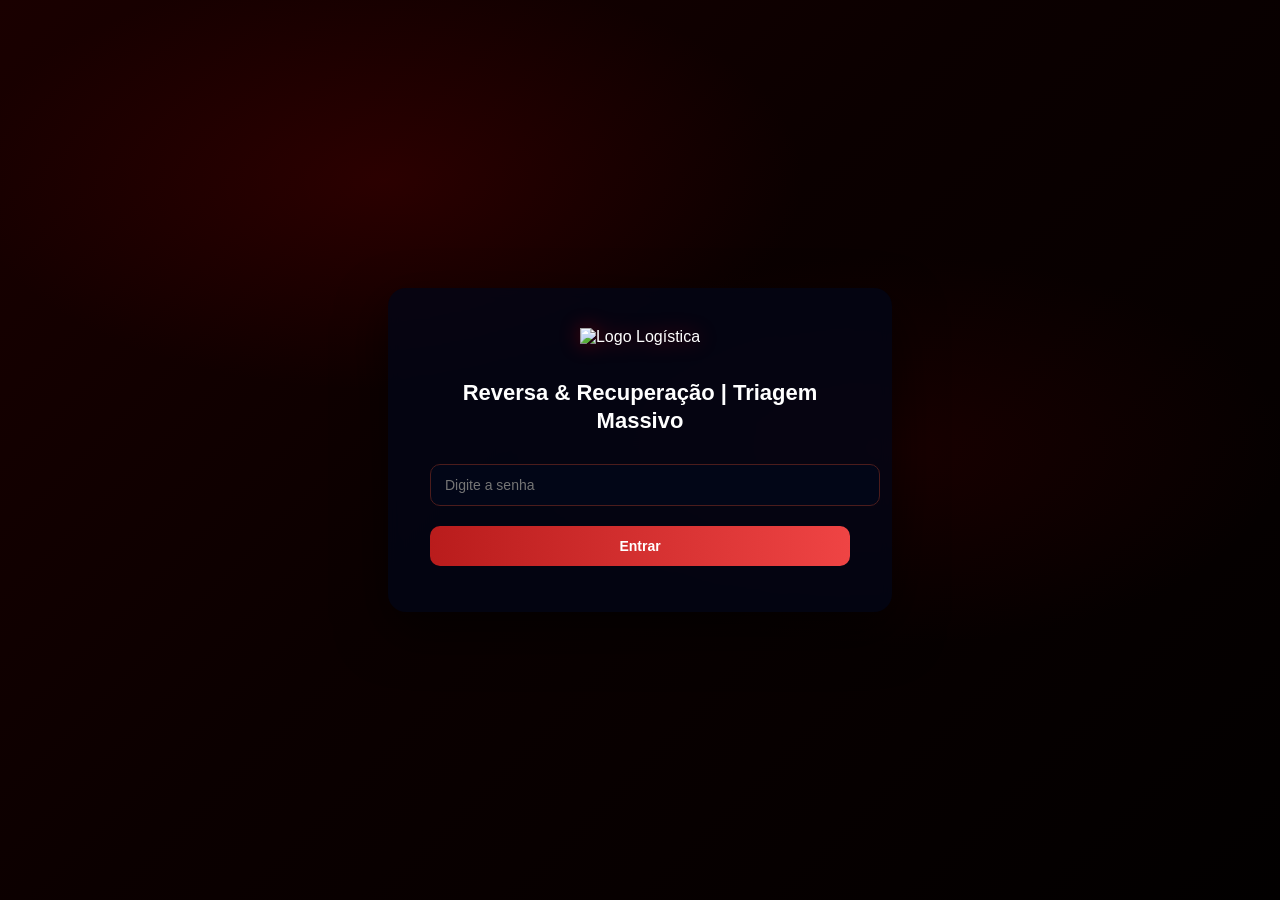
==== index.html @ 02c82050 "Update password validation in index.html" ====
<!DOCTYPE html>
<html lang="pt-BR">
<head>
  <meta charset="UTF-8">
  <title>Reversa &amp; Recuperação | Triagem Massivo</title>
  <meta name="viewport" content="width=device-width, initial-scale=1.0">
  <link rel="stylesheet" href="style-login.css">
</head>

<body class="login-body">

  <div class="login-container">

    <img src="assets/logo-logistica.png" alt="Logo Logística" class="login-logo">

    <h1>Reversa &amp; Recuperação | Triagem Massivo</h1>

    <form onsubmit="return validarSenha()">
      <input type="password" id="senha" placeholder="Digite a senha">
      <button type="submit">Entrar</button>
    </form>

  </div>

  <script>
    function validarSenha() {
      const senha = document.getElementById("senha").value;
      if (senha === "000") {
        window.location.href = "dashboard.html";
      } else {
        alert("Senha Incorreta");
      }
      return false;
    }
  </script>

</body>
</html>
---- style-login.css ----
/* FUNDO IGUAL AO DASHBOARD */
.login-body {
  min-height: 100vh;
  margin: 0;
  display: flex;
  align-items: center;
  justify-content: center;

  background:
    radial-gradient(700px 350px at 30% 20%, rgba(120,0,0,0.25), transparent 60%),
    radial-gradient(600px 300px at 70% 50%, rgba(90,0,0,0.2), transparent 65%),
    linear-gradient(135deg, #1a0000 0%, #0b0000 45%, #020000 100%);

  font-family: Arial, sans-serif;
  color: #ffffff;
}

/* CARD CENTRAL */
.login-container {
  background: rgba(2, 6, 23, 0.75);
  backdrop-filter: blur(6px);
  padding: 40px 42px 46px;
  border-radius: 18px;
  width: 100%;
  max-width: 420px;
  text-align: center;
  box-shadow: 0 20px 50px rgba(0,0,0,0.6);
}

/* LOGO */
.login-logo {
  height: 70px;
  margin-bottom: 18px;
  filter: drop-shadow(0 0 10px rgba(255, 0, 0, 0.4));
}

/* TÍTULO */
.login-container h1 {
  font-size: 22px;
  font-weight: 600;
  margin-bottom: 28px;
  line-height: 1.3;
}

/* INPUT */
.login-container input {
  width: 100%;
  padding: 12px 14px;
  border-radius: 10px;
  border: 1px solid #4b1c1c;
  background: #020617;
  color: #fff;
  font-size: 14px;
  margin-bottom: 20px;
}

/* BOTÃO */
.login-container button {
  width: 100%;
  padding: 12px;
  border-radius: 10px;
  border: none;
  cursor: pointer;
  font-size: 14px;
  font-weight: bold;
  color: #fff;

  background: linear-gradient(90deg, #b91c1c, #ef4444);
  transition: transform 0.15s, box-shadow 0.15s;
}

.login-container button:hover {
  transform: translateY(-1px);
  box-shadow: 0 6px 18px rgba(239, 68, 68, 0.4);
}
/* ===== ANIMAÇÕES SUAVES ===== */

/* Animação do fundo */
@keyframes fadeIn {
  from { opacity: 0; }
  to { opacity: 1; }
}

/* Animação do card */
@keyframes slideUp {
  from {
    opacity: 0;
    transform: translateY(20px);
  }
  to {
    opacity: 1;
    transform: translateY(0);
  }
}

/* Animação sutil do logo */
@keyframes logoFocus {
  from {
    opacity: 0;
    transform: scale(0.92);
  }
  to {
    opacity: 1;
    transform: scale(1);
  }
}

/* Aplica no body */
.login-body {
  animation: fadeIn 0.5s ease-out forwards;
}

/* Aplica no card */
.login-container {
  animation: slideUp 0.6s ease-out forwards;
}

/* Aplica no logo */
.login-logo {
  animation: logoFocus 0.6s ease-out forwards;
}
``
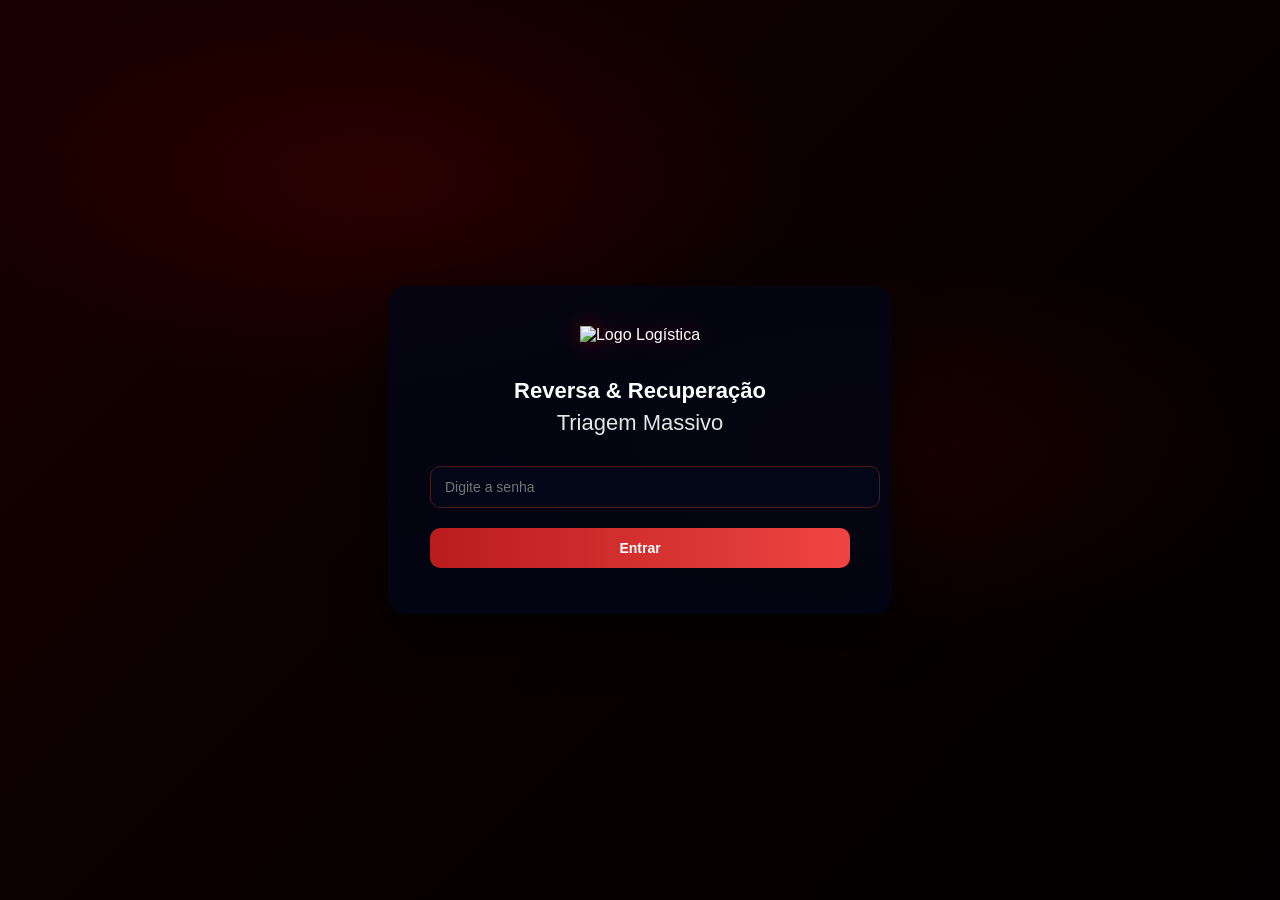
==== commit c4f2c017: "Update index.html" ====
--- a/index.html
+++ b/index.html
@@ -13,7 +13,10 @@
 
     <img src="assets/logo-logistica.png" alt="Logo Logística" class="login-logo">
 
-    <h1>Reversa &amp; Recuperação | Triagem Massivo</h1>
+    <h1 class="login-title">
+  <strong>Reversa &amp; Recuperação</strong><br>
+  <span>Triagem Massivo</span>
+</h1>
 
     <form onsubmit="return validarSenha()">
       <input type="password" id="senha" placeholder="Digite a senha">
--- a/style-login.css
+++ b/style-login.css
@@ -119,4 +119,19 @@
 .login-logo {
   animation: logoFocus 0.6s ease-out forwards;
 }
-``
+.login-title {
+  font-size: 22px;
+  line-height: 1.3;
+  margin-bottom: 28px;
+}
+
+.login-title strong {
+  font-weight: 700;
+}
+
+.login-title span {
+  display: block;
+  font-weight: 400;
+  opacity: 0.9;
+  margin-top: 4px;
+}
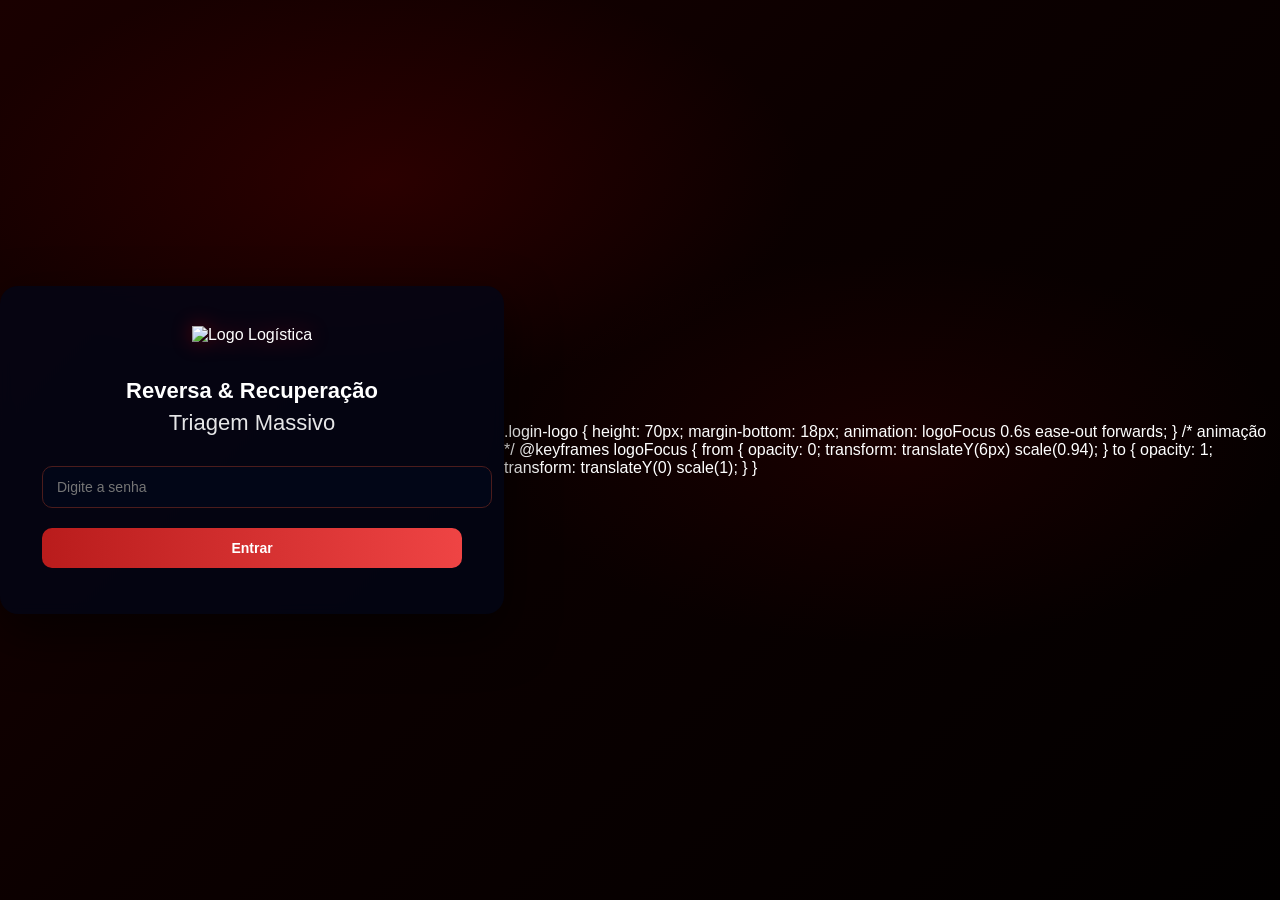
==== commit 103d29a3: "Update index.html" ====
--- a/index.html
+++ b/index.html
@@ -11,7 +11,11 @@
 
   <div class="login-container">
 
-    <img src="assets/logo-logistica.png" alt="Logo Logística" class="login-logo">
+    <img
+  src="assets/logo-logistica.png"
+  alt="Logo Logística"
+  class="login-logo"
+/>
 
     <h1 class="login-title">
   <strong>Reversa &amp; Recuperação</strong><br>
@@ -39,3 +43,21 @@
 
 </body>
 </html>
+.login-logo {
+  height: 70px;
+  margin-bottom: 18px;
+
+  animation: logoFocus 0.6s ease-out forwards;
+}
+
+/* animação */
+@keyframes logoFocus {
+  from {
+    opacity: 0;
+    transform: translateY(6px) scale(0.94);
+  }
+  to {
+    opacity: 1;
+    transform: translateY(0) scale(1);
+  }
+}
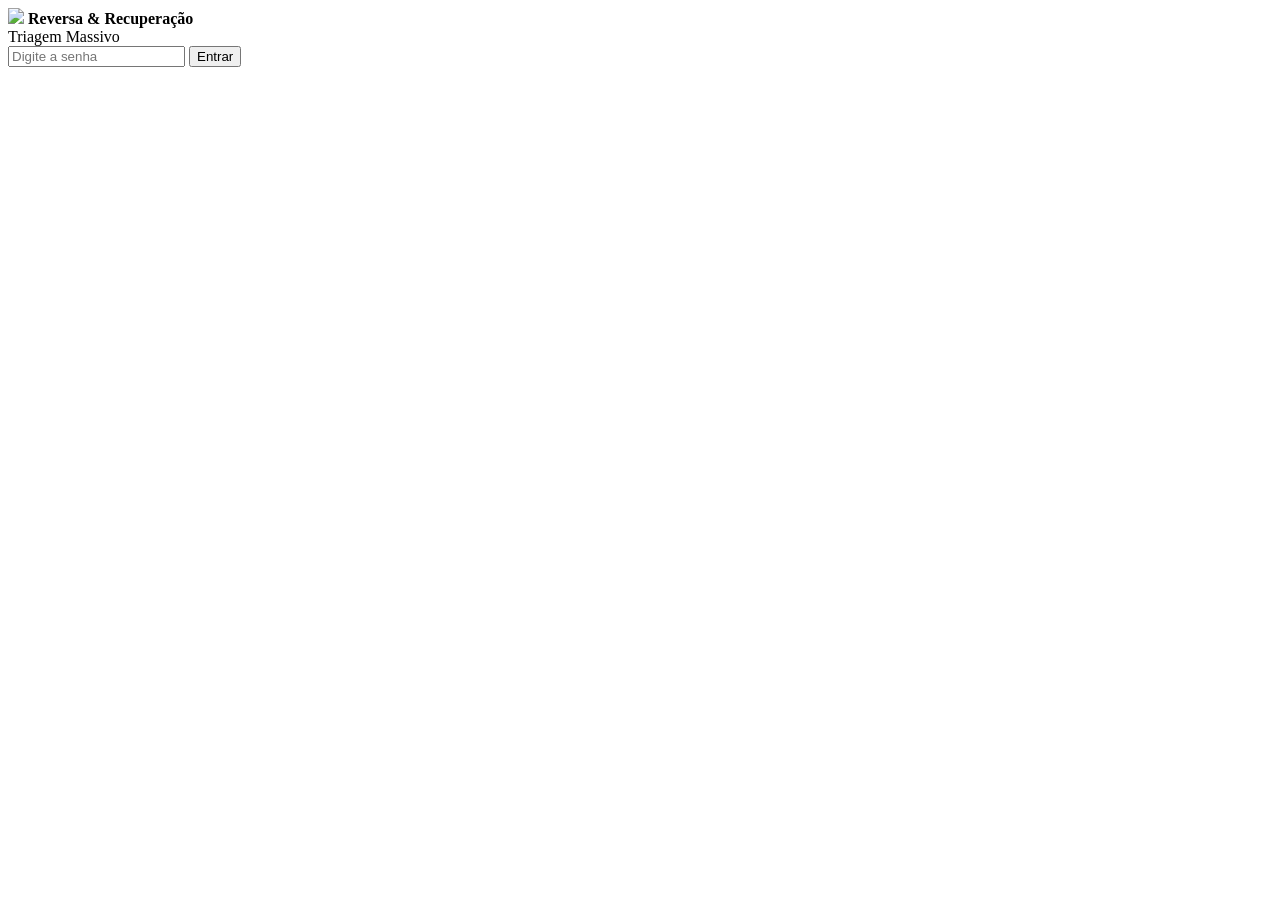
==== commit 695794c1: "Update index.html" ====
--- a/index.html
+++ b/index.html
@@ -4,23 +4,17 @@
   <meta charset="UTF-8">
   <title>Reversa &amp; Recuperação | Triagem Massivo</title>
   <meta name="viewport" content="width=device-width, initial-scale=1.0">
-  <link rel="stylesheet" href="style-login.css">
-</head>
 
-<body class="login-body">
+  <link rel="stylesheet" href="style-login.cssbody">
 
   <div class="login-container">
 
     <img
-  src="assets/logo-logistica.png"
-  alt="Logo Logística"
-  class="login-logo"
-/>
-
-    <h1 class="login-title">
-  <strong>Reversa &amp; Recuperação</strong><br>
-  <span>Triagem Massivo</span>
-</h1>
+      src="assets/logo-logistica.png"
+     title">
+      <strong>Reversa &amp; Recuperação</strong><br>
+      <span>Triagem Massivo</span>
+    </h1>
 
     <form onsubmit="return validarSenha()">
       <input type="password" id="senha" placeholder="Digite a senha">
@@ -32,32 +26,16 @@
   <script>
     function validarSenha() {
       const senha = document.getElementById("senha").value;
+
       if (senha === "000") {
         window.location.href = "dashboard.html";
       } else {
-        alert("Senha Incorreta");
+        alert("Senha incorreta");
       }
+
       return false;
     }
   </script>
 
 </body>
 </html>
-.login-logo {
-  height: 70px;
-  margin-bottom: 18px;
-
-  animation: logoFocus 0.6s ease-out forwards;
-}
-
-/* animação */
-@keyframes logoFocus {
-  from {
-    opacity: 0;
-    transform: translateY(6px) scale(0.94);
-  }
-  to {
-    opacity: 1;
-    transform: translateY(0) scale(1);
-  }
-}
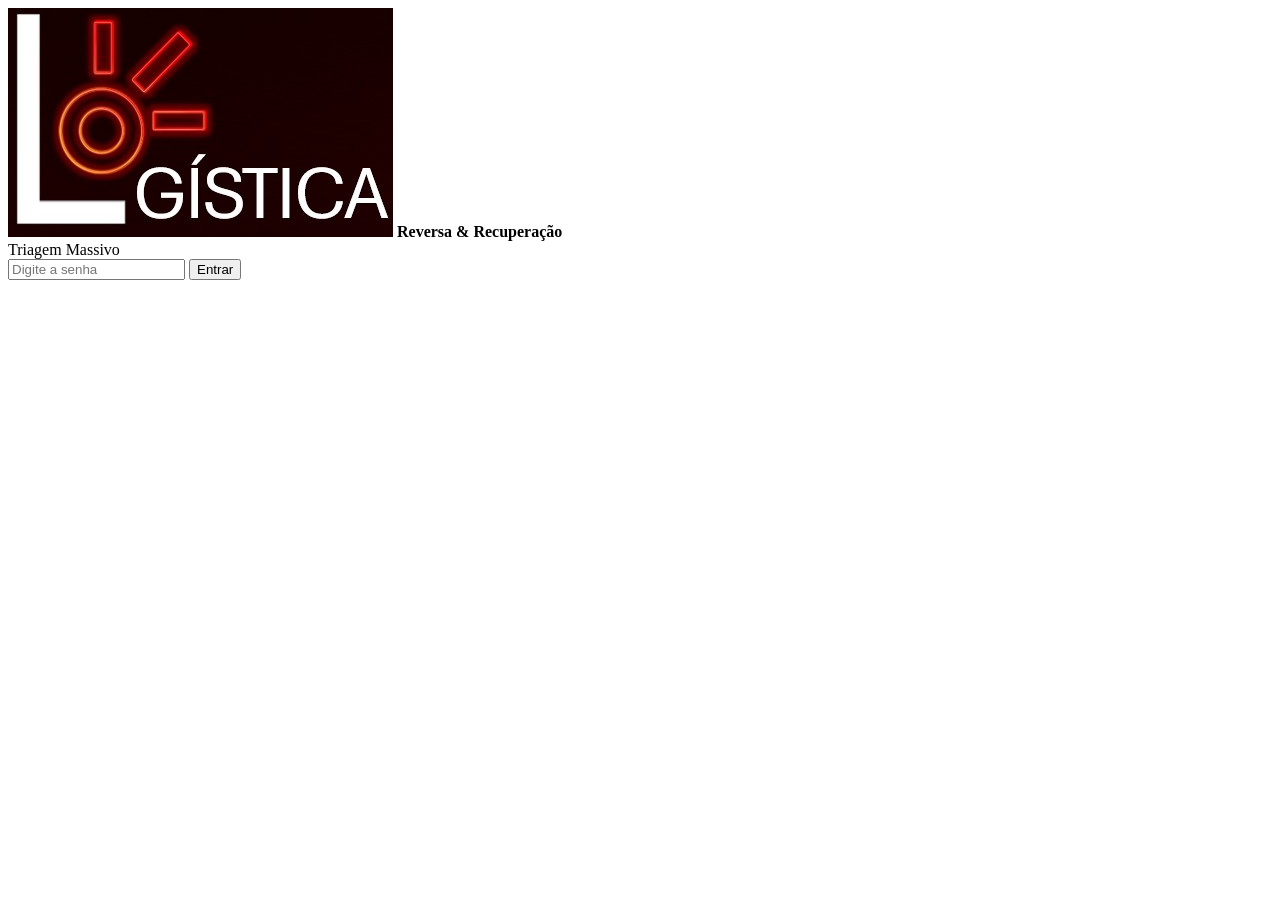
==== commit 1e990a4f: "Replace logo image with updated file format" ====
--- a/index.html
+++ b/index.html
@@ -9,9 +9,8 @@
 
   <div class="login-container">
 
-    <img
-      src="assets/logo-logistica.png"
-     title">
+    <img    
+     <img src="logo-logistica.jpg" alt="Logo Logística" class="login-logo">
       <strong>Reversa &amp; Recuperação</strong><br>
       <span>Triagem Massivo</span>
     </h1>
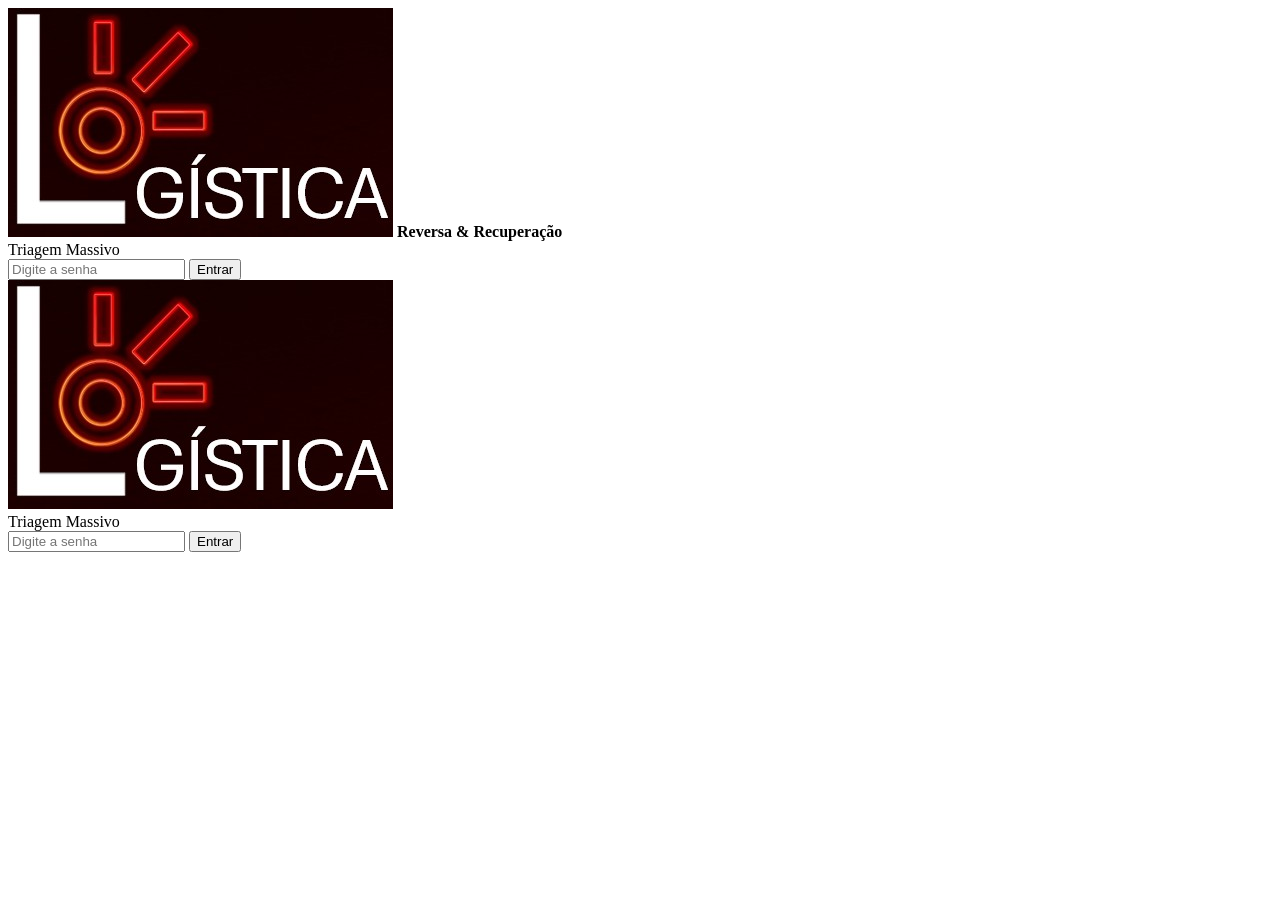
==== commit 16199f41: "Update index.html" ====
--- a/index.html
+++ b/index.html
@@ -38,3 +38,21 @@
 
 </body>
 </html>
+<body class="login-body">
+
+  <div class="login-container">
+
+    <img src="logo-logistica.jpg"
+         alt="Logo Logística"
+         classp; Recuperação</strong><br>
+      <span>Triagem Massivo</span>
+    </h1>
+
+    <form onsubmit="return validarSenha()">
+      <input type="password" id="senha" placeholder="Digite a senha">
+      <button type="submit">Entrar</button>
+    </form>
+
+  </div>
+
+</body>
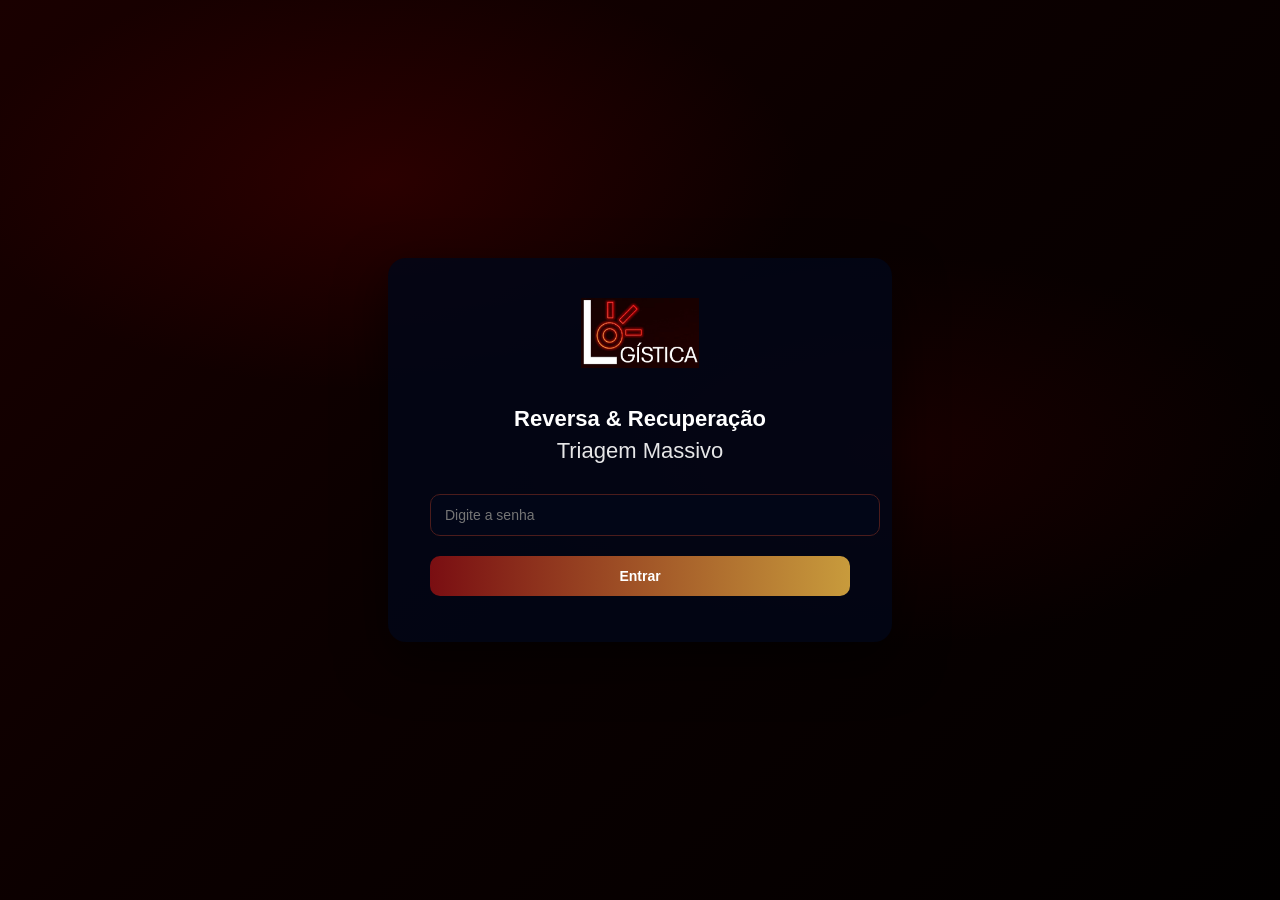
==== commit 68121296: "Fix HTML structure and improve input attributes" ====
--- a/index.html
+++ b/index.html
@@ -4,19 +4,31 @@
   <meta charset="UTF-8">
   <title>Reversa &amp; Recuperação | Triagem Massivo</title>
   <meta name="viewport" content="width=device-width, initial-scale=1.0">
+  <link rel="stylesheet" href="style-login.css">
+</head>
 
-  <link rel="stylesheet" href="style-login.cssbody">
+<body class="login-body">
 
   <div class="login-container">
 
-    <img    
-     <img src="logo-logistica.jpg" alt="Logo Logística" class="login-logo">
+    <img
+      src="logo-logistica.jpg"
+      alt="Logo Logística"
+      class="login-logo"
+    >
+
+    <h1 class="login-title">
       <strong>Reversa &amp; Recuperação</strong><br>
       <span>Triagem Massivo</span>
     </h1>
 
     <form onsubmit="return validarSenha()">
-      <input type="password" id="senha" placeholder="Digite a senha">
+      <input
+        type="password"
+        id="senha"
+        placeholder="Digite a senha"
+        autocomplete="off"
+      >
       <button type="submit">Entrar</button>
     </form>
 
@@ -31,28 +43,9 @@
       } else {
         alert("Senha incorreta");
       }
-
       return false;
     }
   </script>
 
 </body>
 </html>
-<body class="login-body">
-
-  <div class="login-container">
-
-    <img src="logo-logistica.jpg"
-         alt="Logo Logística"
-         classp; Recuperação</strong><br>
-      <span>Triagem Massivo</span>
-    </h1>
-
-    <form onsubmit="return validarSenha()">
-      <input type="password" id="senha" placeholder="Digite a senha">
-      <button type="submit">Entrar</button>
-    </form>
-
-  </div>
-
-</body>
--- a/style-login.css
+++ b/style-login.css
@@ -0,0 +1,89 @@
+/* ===== FUNDO E LAYOUT ===== */
+.login-body {
+  min-height: 100vh;
+  margin: 0;
+  display: flex;
+  align-items: center;
+  justify-content: center;
+
+  background:
+    radial-gradient(700px 350px at 30% 20%, rgba(120,0,0,0.25), transparent 60%),
+    radial-gradient(600px 300px at 70% 50%, rgba(90,0,0,0.2), transparent 65%),
+    linear-gradient(135deg, #1a0000 0%, #0b0000 45%, #020000 100%);
+
+  font-family: Arial, sans-serif;
+  color: #ffffff;
+}
+
+/* ===== CARD CENTRAL ===== */
+.login-container {
+  background: rgba(2, 6, 23, 0.85);
+  padding: 40px 42px 46px;
+  border-radius: 18px;
+  width: 100%;
+  max-width: 420px;
+  text-align: center;
+  box-shadow: 0 20px 50px rgba(0,0,0,0.6);
+}
+
+/* ===== LOGO ===== */
+.login-logo {
+  height: 70px;
+  margin-bottom: 18px;
+  animation: logoFocus 0.6s ease-out forwards;
+}
+
+/* ===== TÍTULO ===== */
+.login-title {
+  font-size: 22px;
+  line-height: 1.3;
+  margin-bottom: 28px;
+}
+
+.login-title strong {
+  font-weight: 700;
+}
+
+.login-title span {
+  display: block;
+  font-weight: 400;
+  opacity: 0.9;
+  margin-top: 4px;
+}
+
+/* ===== INPUT ===== */
+.login-container input {
+  width: 100%;
+  padding: 12px 14px;
+  border-radius: 10px;
+  border: 1px solid #4b1c1c;
+  background: #020617;
+  color: #fff;
+  font-size: 14px;
+  margin-bottom: 20px;
+}
+
+/* ===== BOTÃO ===== */
+.login-container button {
+  width: 100%;
+  padding: 12px;
+  border-radius: 10px;
+  border: none;
+  cursor: pointer;
+  font-size: 14px;
+  font-weight: bold;
+  color: #fff;
+  background: linear-gradient(90deg, #7a0e12, #c89b3c);
+}
+
+/* ===== ANIMAÇÕES ===== */
+@keyframes logoFocus {
+  from {
+    opacity: 0;
+    transform: translateY(6px) scale(0.94);
+  }
+  to {
+    opacity: 1;
+    transform: translateY(0) scale(1);
+  }
+}
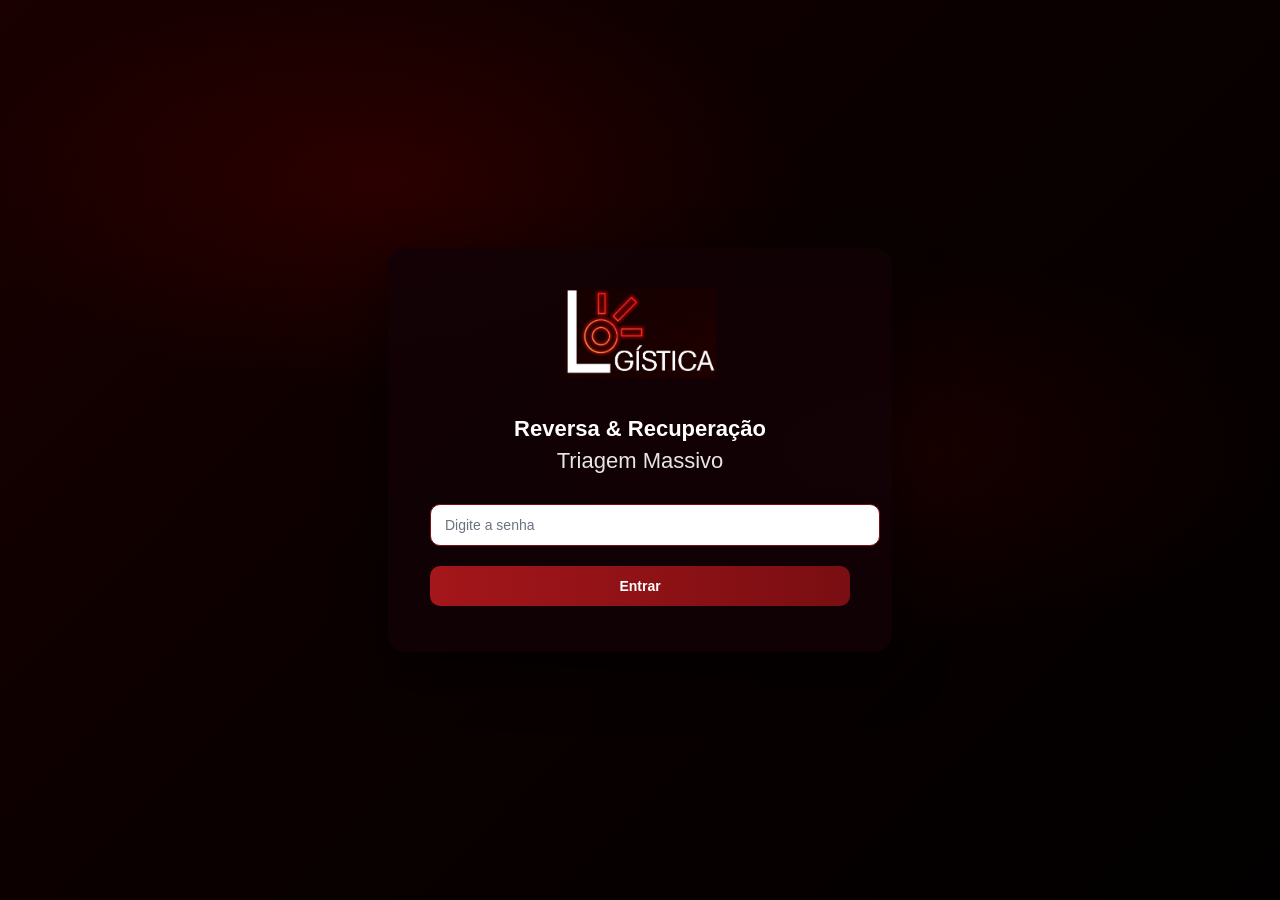
==== commit 9bb35c60: "Update index.html" ====
--- a/index.html
+++ b/index.html
@@ -32,17 +32,28 @@
       <button type="submit">Entrar</button>
     </form>
 
+    <!-- Mensagem de erro elegante -->
+    <p
+      id="login-erro"
+      style="display:none; color:#f87171; margin-top:12px; font-size:13px;"
+    >
+      Senha incorreta. Tente novamente.
+    </p>
+
   </div>
 
   <script>
     function validarSenha() {
       const senha = document.getElementById("senha").value;
+      const erro = document.getElementById("login-erro");
 
       if (senha === "000") {
+        erro.style.display = "none";
         window.location.href = "dashboard.html";
       } else {
-        alert("Senha incorreta");
+        erro.style.display = "block";
       }
+
       return false;
     }
   </script>
--- a/style-login.css
+++ b/style-login.css
@@ -17,20 +17,22 @@
 
 /* ===== CARD CENTRAL ===== */
 .login-container {
-  background: rgba(2, 6, 23, 0.85);
+  background: rgba(18, 2, 6, 0.88); /* menos azul, mais vinho/cinza */
   padding: 40px 42px 46px;
   border-radius: 18px;
   width: 100%;
   max-width: 420px;
   text-align: center;
   box-shadow: 0 20px 50px rgba(0,0,0,0.6);
+
+  animation: cardEntrada 0.7s ease-out forwards;
 }
 
 /* ===== LOGO ===== */
 .login-logo {
-  height: 70px;
+  height: 90px;          /* logo maior */
   margin-bottom: 18px;
-  animation: logoFocus 0.6s ease-out forwards;
+  animation: logoFocus 0.7s ease-out forwards;
 }
 
 /* ===== TÍTULO ===== */
@@ -51,16 +53,28 @@
   margin-top: 4px;
 }
 
-/* ===== INPUT ===== */
+/* ===== INPUT (CAMPO DE SENHA) ===== */
 .login-container input {
   width: 100%;
   padding: 12px 14px;
   border-radius: 10px;
-  border: 1px solid #4b1c1c;
-  background: #020617;
-  color: #fff;
+
+  background: #ffffff;          /* branco, como pedido */
+  color: #020617;
+
+  border: 1.5px solid #7a0e12;  /* contorno vermelho/vinho */
   font-size: 14px;
   margin-bottom: 20px;
+}
+
+.login-container input::placeholder {
+  color: #6b7280;
+}
+
+.login-container input:focus {
+  outline: none;
+  border-color: #a4161a;
+  box-shadow: 0 0 0 2px rgba(164, 22, 26, 0.25);
 }
 
 /* ===== BOTÃO ===== */
@@ -70,20 +84,68 @@
   border-radius: 10px;
   border: none;
   cursor: pointer;
+
   font-size: 14px;
   font-weight: bold;
-  color: #fff;
-  background: linear-gradient(90deg, #7a0e12, #c89b3c);
+  color: #ffffff;
+
+  background: linear-gradient(90deg, #a4161a, #7a0e12); /* vermelho → vinho */
+  transition: transform 0.15s ease, box-shadow 0.15s ease;
+}
+
+.login-container button:hover {
+  transform: translateY(-1px);
+  box-shadow: 0 0 12px rgba(164, 22, 26, 0.6);
+}
+
+.login-container button:active {
+  transform: scale(0.98);
 }
 
 /* ===== ANIMAÇÕES ===== */
-@keyframes logoFocus {
+@keyframes cardEntrada {
   from {
     opacity: 0;
-    transform: translateY(6px) scale(0.94);
+    transform: translateY(35px) scale(0.96);
   }
   to {
     opacity: 1;
     transform: translateY(0) scale(1);
   }
 }
+    opacity: 1;
+    transform: translateY(0) scale(1);
+  }
+}
+@keyframes logoFocus {
+  from {
+    opacity: 0;
+    transform: translateY(18px) scale(0.85);
+  }
+  to {
+    opacity: 1;
+    transform: translateY(0) scale(1);
+  }
+}
+
+.login-container button {
+  position: relative;
+  overflow: hidden;
+}
+.login-container button::after {
+  content: "";
+  position: absolute;
+  inset: 0;
+  background: linear-gradient(
+    120deg,
+    transparent,
+    rgba(255,255,255,0.35),
+    transparent
+  );
+  transform: translateX(-100%);
+  transition: transform 0.6s ease;
+}
+
+.login-container button:hover::after {
+  transform: translateX(100%);
+}
